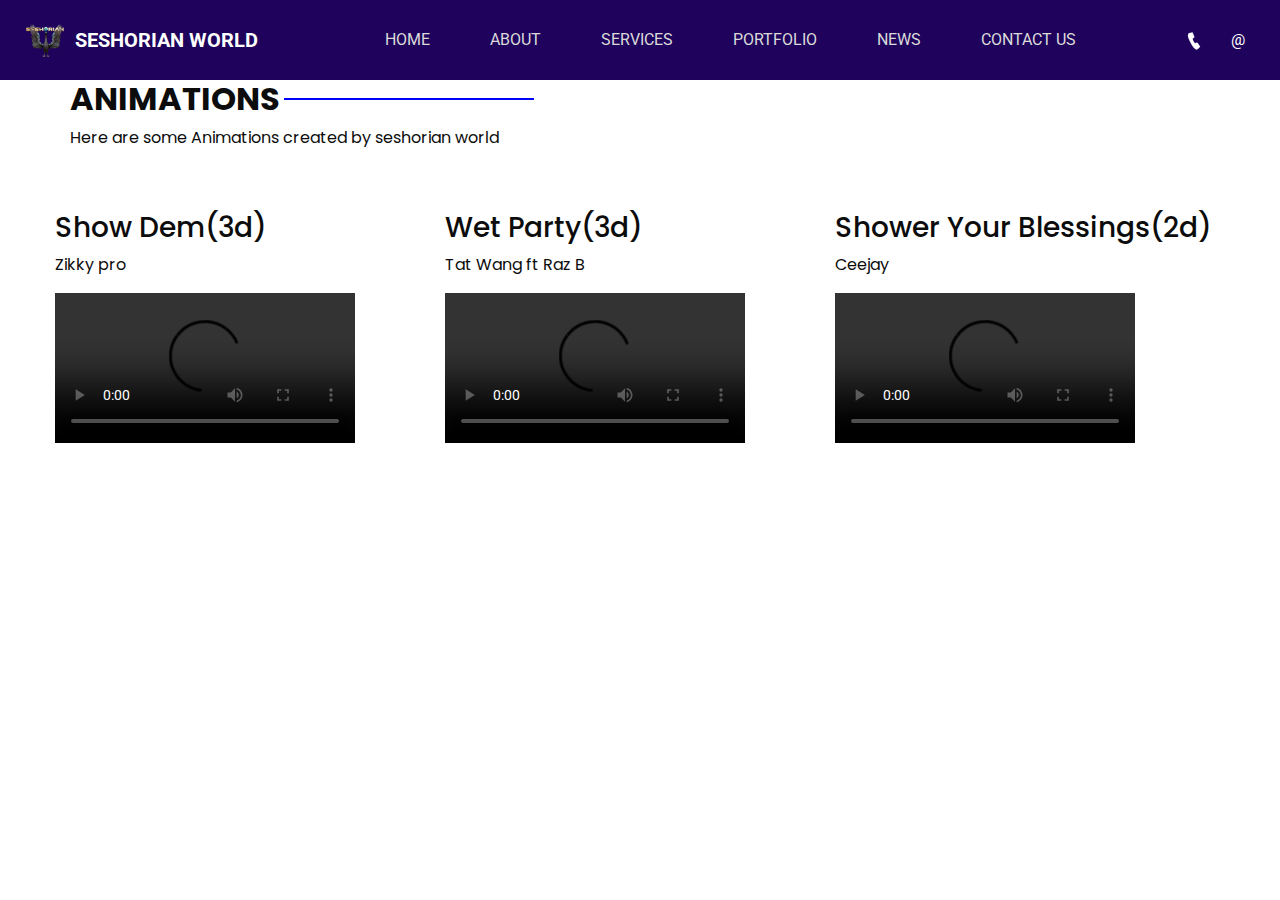
==== animation.html @ 022913b2 "Add files via upload" ====
<!DOCTYPE html>
<html>
  <head>
    <!-- Basic -->
    <meta charset="utf-8" />
    <meta http-equiv="X-UA-Compatible" content="IE=edge" />
    <!-- Mobile Metas -->
    <meta
      name="viewport"
      content="width=device-width, initial-scale=1, shrink-to-fit=no"
    />
    <!-- Site Metas -->
    <meta name="keywords" content="" />
    <meta name="description" content="" />
    <meta name="author" content="" />

    <title>ANIMATIONS</title>

    <!-- slider stylesheet -->
    <link
      rel="stylesheet"
      type="text/css"
      href="https://cdnjs.cloudflare.com/ajax/libs/OwlCarousel2/2.1.3/assets/owl.carousel.min.css"
    />

    <!-- bootstrap core css -->
    <link rel="stylesheet" type="text/css" href="css/bootstrap.css" />

    <!-- fonts style -->
    <link
      href="https://fonts.googleapis.com/css?family=Poppins:400,700|Roboto:400,700&display=swap"
      rel="stylesheet"
    />
    <!-- Custom styles for this template -->
    <link href="css/style.css" rel="stylesheet" />
    <!-- responsive style -->
    <link href="css/responsive.css" rel="stylesheet" />
  </head>

  <body class="sub_page">
    <div class="hero_area">
      <!-- header section strats -->
      <header class="header_section">
        <div class="container-fluid">
          <nav class="navbar navbar-expand-lg custom_nav-container">
            <a class="navbar-brand" href="index.html">
              <img src="images/SESHORIAN LOGO.png" alt="" />
              <span> SESHORIAN WORLD </span>
            </a>
            <button
              class="navbar-toggler"
              type="button"
              data-toggle="collapse"
              data-target="#navbarSupportedContent"
              aria-controls="navbarSupportedContent"
              aria-expanded="false"
              aria-label="Toggle navigation"
            >
              <span class="navbar-toggler-icon"></span>
            </button>

            <div class="collapse navbar-collapse" id="navbarSupportedContent">
              <div
                class="d-flex mx-auto flex-column flex-lg-row align-items-center"
              >
                <ul class="navbar-nav">
                  <li class="nav-item active">
                    <a class="nav-link" href="index.html"
                      >Home <span class="sr-only">(current)</span></a
                    >
                  </li>
                  <li class="nav-item">
                    <a class="nav-link" href="about.html">About </a>
                  </li>
                  <li class="nav-item">
                    <a class="nav-link" href="service.html">Services </a>
                  </li>
                  <li class="nav-item">
                    <a class="nav-link" href="portfolio.html"> Portfolio</a>
                  </li>
                  <li class="nav-item">
                    <a class="nav-link" href="news.html"> news </a>
                  </li>
                  <li class="nav-item">
                    <a class="nav-link" href="contact.html">Contact us</a>
                  </li>
                </ul>
              </div>
              <div class="quote_btn-container d-flex justify-content-center">
                <a href="">
                  <img src="images/call.png" alt="" />
                </a>
                <a href="">
                  <span> @ </span>
                </a>
              </div>
            </div>
          </nav>
        </div>
      </header>
      <!-- end header section -->

      <!-- animation section -->

      <section class="portfolio_section">
        <div class="container">
          <div class="custom_heading-container">
            <h2>Animations</h2>
            <hr />
          </div>
          <p>Here are some Animations created by seshorian world</p>
          <div class="layout_padding2-top">
            <div class="row">
              <div class="col-md-4">
                <h3>Show Dem(3d)</h3>
                <p>Zikky pro</p>
                  <video width="300" controls>
                    <source src="Animations/SHOW DEM_ZIKKY.mp4" type="video/mp4" />
              </div>
              <div class="col-md-4">
                <h3>Wet Party(3d)</h3>
                <p>Tat Wang ft Raz B</p>
                <video width="300" controls>
                    <source src="Animations/WET PARTY ANIMATION[MOBILE VERSION].mp4" type="video/mp4" />
              </div>
              <div class="col-md-4">
                <h3>Shower Your Blessings(2d)</h3>
                  <p>Ceejay</p>
                  <video width="300" controls>
                      <source src="Animations/SHOWER YOUR BLESSING.mp4" type="video/mp4" />
              </div>
              
            </div>
          </div>
        </div>
      </section>

      <!-- end animation section -->
    </div>
  </body>
</html>
---- css/style.css ----
body {
  font-family: "Roboto", sans-serif;
  color: #0c0c0c;
  background-color: #ffffff;
}

.layout_padding {
  padding: 75px 0;
}

.layout_padding2 {
  padding: 45px 0;
}

.layout_padding2-top {
  padding-top: 45px;
}

.layout_padding2-bottom {
  padding-bottom: 45px;
}

.layout_padding-top {
  padding-top: 75px;
}

.layout_padding-bottom {
  padding-bottom: 75px;
}

.custom_heading-container {
  display: -webkit-box;
  display: -ms-flexbox;
  display: flex;
  -webkit-box-align: center;
  -ms-flex-align: center;
  align-items: center;
}

.custom_heading-container h2 {
  text-transform: uppercase;
  font-weight: bold;
}

.custom_heading-container hr {
  width: 250px;
  border: none;
  height: 1.5px;
  background-color: #0000ff;
  margin: 0 5px 0.5rem 5px;
}

/*header section*/
.hero_area {
  position: relative;
}

.sub_page .hero_area {
  height: auto;
}

.hero_area.sub_pages {
  height: auto;
}

.header_section {
  background-color: #1e025b;
  padding: 10px 0;
}

.header_section .container-fluid {
  padding-right: 25px;
  padding-left: 25px;
}

.header_section .nav_container {
  margin: 0 auto;
}

.header_section .quote_btn-container a {
  color: #ffffff;
}

.header_section .quote_btn-container a img {
  margin-right: 10px;
}

.header_section .quote_btn-container a span {
  margin: 0 10px 0 20px;
}

.custom_nav-container.navbar-expand-lg .navbar-nav .nav-link {
  padding: 10px 20px;
  color: #dbdada;
  text-align: center;
  text-transform: uppercase;
}

.custom_nav-container.navbar-expand-lg .navbar-nav .nav-link:hover {
  color: #ffffff;
}

a,
a:hover,
a:focus {
  text-decoration: none;
}

a:hover,
a:focus {
  color: initial;
}

.btn,
.btn:focus {
  outline: none !important;
  -webkit-box-shadow: none;
  box-shadow: none;
}

.navbar-brand,
.navbar-brand:hover {
  text-transform: uppercase;
  font-weight: bold;
  font-size: 24px;
}

.custom_nav-container .nav_search-btn {
  background-image: url(../images/search-icon.png);
  background-size: 22px;
  background-repeat: no-repeat;
  background-position-y: 7px;
  width: 35px;
  height: 35px;
  padding: 0;
  border: none;
}

.navbar-brand {
  display: -webkit-box;
  display: -ms-flexbox;
  display: flex;
  -webkit-box-align: center;
  -ms-flex-align: center;
  align-items: center;
}

.navbar-brand img {
  width: 40px;
  margin-right: 5px;
}

.navbar-brand span {
  font-size: 20px;
  font-weight: 700;
  color: #ffffff;
  margin-left: 5px;
}

.custom_nav-container {
  z-index: 99999;
  padding: 5px 0;
}

.custom_nav-container .navbar-toggler {
  outline: none;
}

.custom_nav-container .navbar-toggler .navbar-toggler-icon {
  background-image: url(../images/menu.png);
  background-size: 40px;
}

/*end header section*/
/* slider section */
.slider_section .slider-container {
  display: -webkit-box;
  display: -ms-flexbox;
  display: flex;
  -webkit-box-align: center;
  -ms-flex-align: center;
  align-items: center;
  padding-left: 10%;
}

.slider_section .detail-box {
  width: 45%;
  z-index: 4;
  color: #ffffff;
}

.slider_section .detail-box h1 {
  text-transform: uppercase;
  font-weight: bold;
  font-size: 3rem;
}

.slider_section .detail-box p {
  width: 75%;
  margin-top: 15px;
}

.slider_section .detail-box .slider-link {
  display: inline-block;
  padding: 10px 35px;
  border: 1px solid #ffffff;
  background-color: transparent;
  color: #ffffff;
  border-radius: 25px;
  margin-top: 35px;
}

.slider_section .detail-box .slider-link:hover {
  background-color: #ffffff;
  color: black;
}

.slider_section .img-box {
  width: 73%;
  margin-left: -17%;
  position: relative;
  z-index: 2;
}

.slider_section .img-box img {
  width: 100%;
}

.slider_section .slider_bg-container {
  position: absolute;
  width: 100%;
  height: 100%;
  background: linear-gradient(135deg, #a454fd, #2b05df);
  z-index: 3;
  -webkit-clip-path: polygon(0 0, 60% 0, 37% 100%, 0% 100%);
  clip-path: polygon(0 0, 60% 0, 37% 100%, 0% 100%);
}

.slider_section .carousel-control-prev,
.slider_section .carousel-control-next {
  left: 47.6%;
  width: 50px;
  height: 50px;
  z-index: 9;
  background-size: 9px;
  background-repeat: no-repeat;
  background-position: center;
  opacity: 1;
  border-radius: 100%;
}

.slider_section .carousel-control-prev {
  background-image: url(../images/prev.png);
  background-color: #ffffff;
  top: 50%;
  -webkit-transform: translate(-50%, 0);
  transform: translate(-50%, 0);
}

.slider_section .carousel-control-next {
  background-image: url(../images/next.png);
  background-color: #2e02fe;
  top: calc(50% - 30px);
  -webkit-transform: translate(0, -50%);
  transform: translate(0, -50%);
}

.about_section {
  font-family: "Poppins", sans-serif;
}

.about_section .row {
  -webkit-box-align: center;
  -ms-flex-align: center;
  align-items: center;
}

.about_section a {
  display: inline-block;
  padding: 8px 25px;
  background-color: #000000;
  border: 1px solid #000000;
  color: #ffffff;
  border-radius: 25px;
  margin-top: 45px;
}

.about_section a:hover {
  background-color: transparent;
  color: #000000;
}

.about_section p {
  margin-top: 45px;
}

.about_section .img-box img {
  width: 100%;
}

.about_section h6 {
  text-transform: uppercase;
  color: #bdbbbb;
  font-weight: bold;
  margin: 0;
}

.service_section {
  position: relative;
  font-family: "Poppins", sans-serif;
}

.service_section h2,
.service_section p {
  color: white;
}

.service_section hr {
  background-color: #ffffff;
}

.service_section .service_container {
  display: -webkit-box;
  display: -ms-flexbox;
  display: flex;
  -webkit-box-pack: justify;
  -ms-flex-pack: justify;
  justify-content: space-between;
}

.service_section .box {
  width: 175px;
  text-align: center;
  margin: 30px 0;
  font-family: "Roboto", sans-serif;
}

.service_section .box .img-2 {
  display: none;
}

.service_section .box .img-box {
  width: 175px;
  height: 175px;
  display: -webkit-box;
  display: -ms-flexbox;
  display: flex;
  -webkit-box-pack: center;
  -ms-flex-pack: center;
  justify-content: center;
  -webkit-box-align: center;
  -ms-flex-align: center;
  align-items: center;
  background-color: #ffffff;
}

.service_section .box .name {
  margin-top: 15px;
}

.service_section .box .name h6 {
  text-transform: uppercase;
  color: #000000;
  font-weight: bold;
}

.service_section .box:hover .img-1 {
  display: none;
}

.service_section .box:hover .img-2 {
  display: inline-block;
}

.service_section::before {
  content: "";
  position: absolute;
  width: 100%;
  height: 55%;
  top: 0;
  left: 0;
  background-image: url(../images/service-bg.jpg);
  z-index: -1;
}

.service_section .read-btn {
  display: -webkit-box;
  display: -ms-flexbox;
  display: flex;
  -webkit-box-pack: center;
  -ms-flex-pack: center;
  justify-content: center;
}

.service_section .read-btn a {
  display: inline-block;
  padding: 8px 25px;
  background-color: #000000;
  border: 1px solid #000000;
  color: #ffffff;
  border-radius: 25px;
}

.service_section .read-btn a:hover {
  background-color: transparent;
  color: #000000;
}

.portfolio_section {
  font-family: "Poppins", sans-serif;
}

.portfolio_section .col-md-4 {
  padding: 0;
}

.portfolio_section .img-box {
  position: relative;
  margin: 10px;
}

.portfolio_section .img-box img {
  width: 100%;
}

.portfolio_section .img-box a {
  display: -webkit-box;
  display: -ms-flexbox;
  display: flex;
  position: absolute;
  opacity: 0;
  -webkit-box-align: center;
  -ms-flex-align: center;
  align-items: center;
  -webkit-box-pack: center;
  -ms-flex-pack: center;
  justify-content: center;
  width: 50px;
  height: 50px;
  border-radius: 100%;
  background-color: #ffffff;
  top: 50%;
  left: 50%;
  -webkit-transform: translate(-50%, -50%);
  transform: translate(-50%, -50%);
  -webkit-transition: opacity 0.2s;
  transition: opacity 0.2s;
}

.portfolio_section .img-box a img {
  width: 20px;
  opacity: 0;
  -webkit-transition: opacity 0.2s;
  transition: opacity 0.2s;
}

.portfolio_section .img-box::before {
  content: "";
  position: absolute;
  top: 50%;
  left: 50%;
  -webkit-transform: translate(-50%, -50%);
  transform: translate(-50%, -50%);
  width: 0;
  height: 0;
  background-color: rgba(37, 28, 229, 0.8);
  border-radius: 25px;
  -webkit-transition: all 0.1s;
  transition: all 0.1s;
}

.portfolio_section .img-box:hover::before {
  width: 90%;
  height: 90%;
}

.portfolio_section .img-box:hover a {
  opacity: 1;
}

.portfolio_section .img-box:hover a img {
  opacity: 1;
}

.news_section h2,
.news_section p,
.news_section a {
  font-family: "Poppins", sans-serif;
}

.news_section .box {
  margin-top: 45px;
}

.news_section .box img {
  width: 100%;
}

.news_section .box .action-box {
  display: -webkit-box;
  display: -ms-flexbox;
  display: flex;
  -webkit-box-pack: end;
  -ms-flex-pack: end;
  justify-content: flex-end;
  padding: 10px 0;
}

.news_section .box .action-box a {
  margin-left: 15px;
  opacity: 0.6;
}

.news_section .box .action-box a img {
  width: 20px;
}

.news_section .box .action-box a:hover {
  opacity: 1;
}

.news_section .box .detail-box h4 {
  text-transform: uppercase;
  font-weight: bold;
}

.news_section .box .detail-box p {
  margin-top: 15px;
}

.news_section .box .detail-box a {
  display: inline-block;
  font-weight: bold;
  margin-top: 45px;
}

.subscribe_section {
  background-color: #021056;
}

.subscribe_section .row {
  -webkit-box-align: center;
  -ms-flex-align: center;
  align-items: center;
}

.subscribe_section h2,
.subscribe_section button {
  font-family: "Poppins", sans-serif;
}

.subscribe_section h2 {
  color: #ffffff;
  text-transform: uppercase;
}

.subscribe_section h2 span {
  text-transform: none;
  font-weight: bold;
}

.subscribe_section form {
  display: -webkit-box;
  display: -ms-flexbox;
  display: flex;
}

.subscribe_section form input {
  border: none;
  min-width: 100%;
  height: 55px;
  background-color: #ffffff;
  padding: 0 20px;
  border-radius: 50px;
  outline: none;
}

.subscribe_section form button {
  border: none;
  padding: 0 60px;
  height: 40px;
  border-radius: 35px;
  color: #ffffff;
  background-color: #0000ff;
  -webkit-transform: translate(-104%, 7.5px);
  transform: translate(-104%, 7.5px);
  text-align: center;
  text-transform: uppercase;
}

.subscribe_section form button:hover {
  background-color: #0000cc;
}

.client_section {
  font-family: "Poppins", sans-serif;
}

.client_section .client_container {
  width: 87%;
  margin: 0 auto;
}

.client_section .client_container .box {
  margin: 20px 35px;
}

.client_section .client_container .box .detail-box {
  padding: 45px 20px;
  -webkit-box-shadow: 0px 0px 16px 0px rgba(0, 0, 0, 0.29);
  box-shadow: 0px 0px 16px 0px rgba(0, 0, 0, 0.29);
}

.client_section .client_container .box .client-id {
  display: -webkit-box;
  display: -ms-flexbox;
  display: flex;
  -webkit-box-align: end;
  -ms-flex-align: end;
  align-items: flex-end;
}

.client_section .client_container .box .client-id .img-box {
  min-width: 150px;
  margin-top: -50px;
  margin-left: 5px;
}

.client_section .client_container .box .client-id .img-box img {
  width: 100%;
}

.client_section .client_container .box .client-id .name {
  text-transform: uppercase;
  margin-bottom: 15px;
}

.client_section .client_container .box .client-id .name h5 {
  color: #021056;
}

.client_section .client_container .box .client-id .name h6 {
  color: #0730fc;
}

.client_section .carousel-control-prev,
.client_section .carousel-control-next {
  left: initial;
  top: initial;
  width: 50px;
  height: 50px;
  bottom: 45px;
  z-index: 9;
  background-size: 9px;
  background-repeat: no-repeat;
  background-position: center;
  opacity: 1;
  background-color: #2e02fe;
}

.client_section .carousel-control-prev:hover,
.client_section .carousel-control-next:hover {
  background-color: #464646;
}

.client_section .carousel-control-prev {
  background-image: url(../images/left-white.png);
  right: 95px;
}

.client_section .carousel-control-next {
  background-image: url(../images/next.png);
  right: 35px;
}

.contact_section .contact_form-container input {
  border: none;
  outline: none;
  border-bottom: 1px solid #000;
  width: 90%;
  margin: 15px 0;
  background-color: transparent;
}

.contact_section .contact_form-container input::-webkit-input-placeholder {
  color: #595959;
  font-size: 14px;
}

.contact_section .contact_form-container input:-ms-input-placeholder {
  color: #595959;
  font-size: 14px;
}

.contact_section .contact_form-container input::-ms-input-placeholder {
  color: #595959;
  font-size: 14px;
}

.contact_section .contact_form-container input::placeholder {
  color: #595959;
  font-size: 14px;
}

.contact_section .contact_form-container input.message_input {
  margin-top: 80px;
}

.contact_section .contact_form-container button {
  border: none;
  background-color: #0e35f6;
  color: #fff;
  font-size: 15px;
  padding: 15px 55px;
  border-radius: 30px;
  text-transform: uppercase;
}

.contact_section .contact_form-container button:hover {
  background-color: #082de2;
}

.contact_section .map-box #map {
  width: 100%;
  height: 100%;
}

.contact_items {
  margin: 0 auto;
  display: -webkit-box;
  display: -ms-flexbox;
  display: flex;
  -webkit-box-pack: justify;
  -ms-flex-pack: justify;
  justify-content: space-between;
}

.contact_items .item {
  width: 250px;
  display: -webkit-box;
  display: -ms-flexbox;
  display: flex;
  -webkit-box-align: center;
  -ms-flex-align: center;
  align-items: center;
  text-align: center;
}

.contact_items .item .img-box {
  width: 60px;
  height: 60px;
  border-radius: 100%;
  background-repeat: no-repeat;
  background-position: center;
}

.contact_items .item .detail-box {
  color: #5e5e5e;
}

.contact_items .item .detail-box p {
  margin: 0;
}

.contact_items {
  position: relative;
}

.contact_items a {
  position: relative;
}

.contact_items .item .img-box.box-1 {
  background-image: url(../images/location.png);
}

.contact_items .item .img-box.box-2 {
  background-image: url(../images/telephone.png);
}

.contact_items .item .img-box.box-3 {
  background-image: url(../images/envelope.png);
}

.info_section {
  text-align: center;
  font-family: "Poppins", sans-serif;
  background-color: #021056;
  color: #ffffff;
}

.info_section .info_social {
  display: -webkit-box;
  display: -ms-flexbox;
  display: flex;
  -webkit-box-pack: center;
  -ms-flex-pack: center;
  justify-content: center;
  margin: 0 auto 20px auto;
}

.info_section .info_social img {
  width: 40px;
  margin-left: 8px;
}

.info_section p {
  margin: 35px 0 0 0;
}

/* footer section*/
.footer_section {
  background-color: #ffffff;
  padding: 20px;
  font-weight: 500;
}

.footer_section p {
  color: #292929;
  margin: 0;
  text-align: center;
}

.footer_section a {
  color: #292929;
}

.disable {
  pointer-events: none;
  text-decoration: none;
  color: black;
}
/* end footer section*/
/*# sourceMappingURL=style.css.map */
---- css/responsive.css ----
@media (max-width: 1120px) {

  .quote_btn-container a {
    display: none;
  }
}

@media (max-width: 992px) {


  .slider_section .slider-container {
    flex-direction: column;
    padding: 0;
  }

  .slider_section .detail-box {
    width: 100%;
    text-align: center;
    padding: 75px 15px;
    background: linear-gradient(135deg, #a454fd, #2b05df);
    position: relative;
  }

  .slider_section .img-box {
    width: 100%;
    margin: 0;
  }

  .slider_section .slider_bg-container {
    display: none;
  }

  .slider_section .detail-box p {
    width: 90%;
    margin-left: auto;
    margin-right: auto;
  }

  .slider_section .carousel-control-prev,
  .slider_section .carousel-control-next {
    top: initial;
    bottom: 0;
    left: 44.6%;
  }

  .slider_section .carousel-control-prev {
    transform: translate(0, 50%);
  }

  .slider_section .carousel-control-next {
    transform: translate(115%, 50%);
  }

  .service_section .service_container {
    flex-wrap: wrap;
    justify-content: center;
  }

  .service_section .box {
    margin: 25px;
  }

  .service_section .box .name h6 {
    color: #ffffff;
  }

  .service_section::before {
    height: 100%;
  }

  .portfolio_section {
    padding-top: 75px;
  }

  .contact_items {
    flex-wrap: wrap;
    justify-content: center;
  }

  .contact_items .item {
    margin: 20px;
  }
}

@media (max-width: 768px) {
  .client_section .client_container {
    width: 100%;
  }

  .client_section .client_container .box {
    margin: 20px 15px;
  }

  .client_section .carousel-control-prev,
  .client_section .carousel-control-next {
    display: none;
  }

  .subscribe_section form {
    margin-top: 25px;
  }

  .contact_section .contact_form-container button {
    margin-bottom: 45px;
  }

  .contact_section .contact_form-container input {
    width: 100%;
  }
}

@media (max-width: 576px) {

  .slider_section .carousel-control-prev,
  .slider_section .carousel-control-next {

    left: 41.6%;
  }

  .custom_heading-container hr {
    display: none;
  }
}

@media (max-width: 480px) {

  .slider_section .carousel-control-prev,
  .slider_section .carousel-control-next {
    left: 39%;
  }

  .subscribe_section form {
    flex-direction: column;
    align-items: center;
  }

  .subscribe_section form button {
    transform: none;
    margin-top: 15px;
  }

  .slider_section .detail-box h1 {
    font-size: 2.5rem;
  }
}

@media (max-width: 420px) {}

@media (max-width: 360px) {

  .slider_section .carousel-control-prev,
  .slider_section .carousel-control-next {
    left: 36%;
  }
}

@media (min-width: 1200px) {
  .container {
    max-width: 1170px;
  }

  .custom_nav-container.navbar-expand-lg .navbar-nav .nav-link {
    padding: 10px 30px;
  }
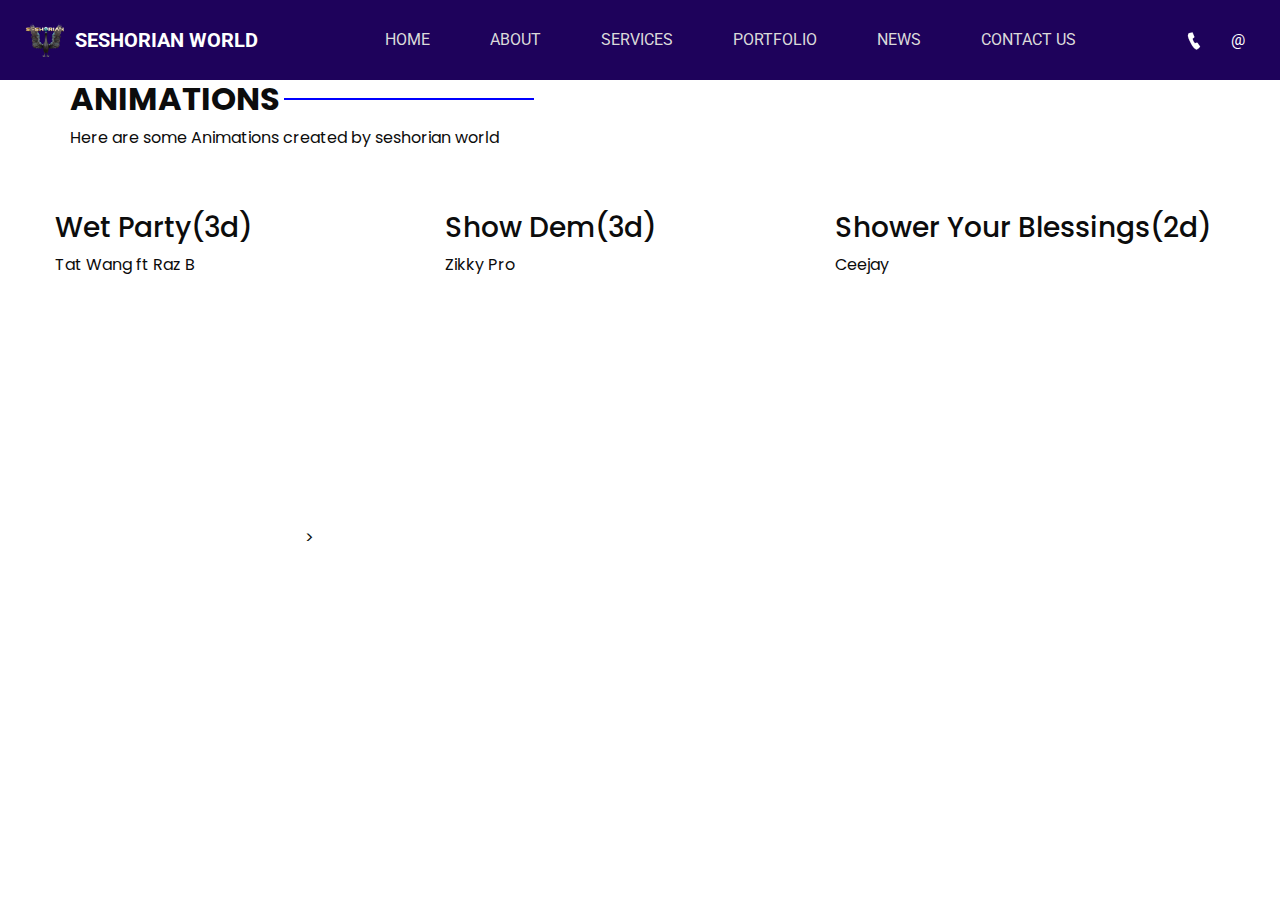
==== commit 1767465f: "youtube links added" ====
--- a/animation.html
+++ b/animation.html
@@ -112,24 +112,45 @@
           <div class="layout_padding2-top">
             <div class="row">
               <div class="col-md-4">
-                <h3>Show Dem(3d)</h3>
-                <p>Zikky pro</p>
-                  <video width="300" controls>
-                    <source src="Animations/SHOW DEM_ZIKKY.mp4" type="video/mp4" />
+                <h3>Wet Party(3d)</h3>
+                <p>Tat Wang ft Raz B</p>
+                <iframe
+                  width="250"
+                  height="250"
+                  src="https://www.youtube.com/embed/iu3pCfbF6W8"
+                  title="WET PARTY ANIMATIONMOBILE VERSION"
+                  frameborder="0"
+                  allow="accelerometer; autoplay; clipboard-write; encrypted-media; gyroscope; picture-in-picture; web-share"
+                  allowfullscreen
+                ></iframe
+                >>
               </div>
               <div class="col-md-4">
-                <h3>Wet Party(3d)</h3>
-                <p>Tat Wang ft Raz B</p>
-                <video width="300" controls>
-                    <source src="Animations/WET PARTY ANIMATION[MOBILE VERSION].mp4" type="video/mp4" />
+                <h3>Show Dem(3d)</h3>
+                <p>Zikky Pro</p>
+                <iframe
+                  width="250"
+                  height="250"
+                  src="https://www.youtube.com/embed/7oY_2Bnpsa0"
+                  title="SHOW DEM ZIKKY"
+                  frameborder="0"
+                  allow="accelerometer; autoplay; clipboard-write; encrypted-media; gyroscope; picture-in-picture; web-share"
+                  allowfullscreen
+                ></iframe>
               </div>
               <div class="col-md-4">
                 <h3>Shower Your Blessings(2d)</h3>
-                  <p>Ceejay</p>
-                  <video width="300" controls>
-                      <source src="Animations/SHOWER YOUR BLESSING.mp4" type="video/mp4" />
+                <p>Ceejay</p>
+                <iframe
+                  width="250"
+                  height="250"
+                  src="https://www.youtube.com/embed/bnqwlfgEi1o"
+                  title="SHOWER YOUR BLESSING"
+                  frameborder="0"
+                  allow="accelerometer; autoplay; clipboard-write; encrypted-media; gyroscope; picture-in-picture; web-share"
+                  allowfullscreen
+                ></iframe>
               </div>
-              
             </div>
           </div>
         </div>
